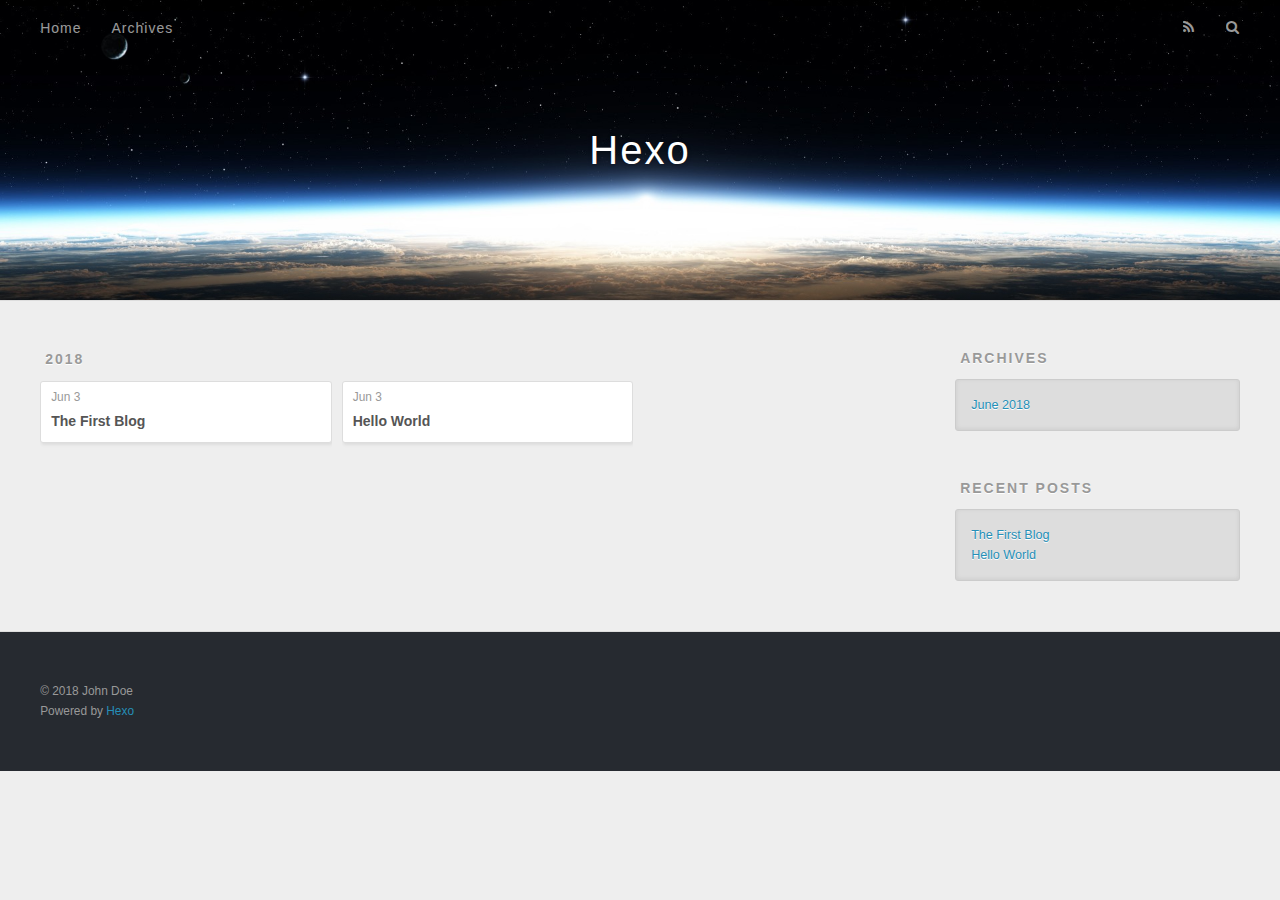
==== archives/index.html @ e1966ddc "Site updated: 2018-06-03 20:24:32" ====
<!DOCTYPE html>
<html>
<head>
  <meta charset="utf-8">
  

  
  <title>Archives | Hexo</title>
  <meta name="viewport" content="width=device-width, initial-scale=1, maximum-scale=1">
  <meta property="og:type" content="website">
<meta property="og:title" content="Hexo">
<meta property="og:url" content="http://yoursite.com/archives/index.html">
<meta property="og:site_name" content="Hexo">
<meta property="og:locale" content="default">
<meta name="twitter:card" content="summary">
<meta name="twitter:title" content="Hexo">
  
    <link rel="alternate" href="/atom.xml" title="Hexo" type="application/atom+xml">
  
  
    <link rel="icon" href="/favicon.png">
  
  
    <link href="//fonts.googleapis.com/css?family=Source+Code+Pro" rel="stylesheet" type="text/css">
  
  <link rel="stylesheet" href="/css/style.css">
</head>

<body>
  <div id="container">
    <div id="wrap">
      <header id="header">
  <div id="banner"></div>
  <div id="header-outer" class="outer">
    <div id="header-title" class="inner">
      <h1 id="logo-wrap">
        <a href="/" id="logo">Hexo</a>
      </h1>
      
    </div>
    <div id="header-inner" class="inner">
      <nav id="main-nav">
        <a id="main-nav-toggle" class="nav-icon"></a>
        
          <a class="main-nav-link" href="/">Home</a>
        
          <a class="main-nav-link" href="/archives">Archives</a>
        
      </nav>
      <nav id="sub-nav">
        
          <a id="nav-rss-link" class="nav-icon" href="/atom.xml" title="RSS Feed"></a>
        
        <a id="nav-search-btn" class="nav-icon" title="Search"></a>
      </nav>
      <div id="search-form-wrap">
        <form action="//google.com/search" method="get" accept-charset="UTF-8" class="search-form"><input type="search" name="q" class="search-form-input" placeholder="Search"><button type="submit" class="search-form-submit">&#xF002;</button><input type="hidden" name="sitesearch" value="http://yoursite.com"></form>
      </div>
    </div>
  </div>
</header>
      <div class="outer">
        <section id="main">
  
  
    
    
      
      
      <section class="archives-wrap">
        <div class="archive-year-wrap">
          <a href="/archives/2018" class="archive-year">2018</a>
        </div>
        <div class="archives">
    
    <article class="archive-article archive-type-post">
  <div class="archive-article-inner">
    <header class="archive-article-header">
      <a href="/2018/06/03/The-First-Blog/" class="archive-article-date">
  <time datetime="2018-06-03T12:20:21.000Z" itemprop="datePublished">Jun 3</time>
</a>
      
  
    <h1 itemprop="name">
      <a class="archive-article-title" href="/2018/06/03/The-First-Blog/">The First Blog</a>
    </h1>
  

    </header>
  </div>
</article>
  
    
    
    <article class="archive-article archive-type-post">
  <div class="archive-article-inner">
    <header class="archive-article-header">
      <a href="/2018/06/03/hello-world/" class="archive-article-date">
  <time datetime="2018-06-03T12:00:21.257Z" itemprop="datePublished">Jun 3</time>
</a>
      
  
    <h1 itemprop="name">
      <a class="archive-article-title" href="/2018/06/03/hello-world/">Hello World</a>
    </h1>
  

    </header>
  </div>
</article>
  
  
    </div></section>
  


</section>
        
          <aside id="sidebar">
  
    

  
    

  
    
  
    
  <div class="widget-wrap">
    <h3 class="widget-title">Archives</h3>
    <div class="widget">
      <ul class="archive-list"><li class="archive-list-item"><a class="archive-list-link" href="/archives/2018/06/">June 2018</a></li></ul>
    </div>
  </div>


  
    
  <div class="widget-wrap">
    <h3 class="widget-title">Recent Posts</h3>
    <div class="widget">
      <ul>
        
          <li>
            <a href="/2018/06/03/The-First-Blog/">The First Blog</a>
          </li>
        
          <li>
            <a href="/2018/06/03/hello-world/">Hello World</a>
          </li>
        
      </ul>
    </div>
  </div>

  
</aside>
        
      </div>
      <footer id="footer">
  
  <div class="outer">
    <div id="footer-info" class="inner">
      &copy; 2018 John Doe<br>
      Powered by <a href="http://hexo.io/" target="_blank">Hexo</a>
    </div>
  </div>
</footer>
    </div>
    <nav id="mobile-nav">
  
    <a href="/" class="mobile-nav-link">Home</a>
  
    <a href="/archives" class="mobile-nav-link">Archives</a>
  
</nav>
    

<script src="//ajax.googleapis.com/ajax/libs/jquery/2.0.3/jquery.min.js"></script>


  <link rel="stylesheet" href="/fancybox/jquery.fancybox.css">
  <script src="/fancybox/jquery.fancybox.pack.js"></script>


<script src="/js/script.js"></script>



  </div>
</body>
</html>
---- css/style.css ----
body {
  width: 100%;
}
body:before,
body:after {
  content: "";
  display: table;
}
body:after {
  clear: both;
}
html,
body,
div,
span,
applet,
object,
iframe,
h1,
h2,
h3,
h4,
h5,
h6,
p,
blockquote,
pre,
a,
abbr,
acronym,
address,
big,
cite,
code,
del,
dfn,
em,
img,
ins,
kbd,
q,
s,
samp,
small,
strike,
strong,
sub,
sup,
tt,
var,
dl,
dt,
dd,
ol,
ul,
li,
fieldset,
form,
label,
legend,
table,
caption,
tbody,
tfoot,
thead,
tr,
th,
td {
  margin: 0;
  padding: 0;
  border: 0;
  outline: 0;
  font-weight: inherit;
  font-style: inherit;
  font-family: inherit;
  font-size: 100%;
  vertical-align: baseline;
}
body {
  line-height: 1;
  color: #000;
  background: #fff;
}
ol,
ul {
  list-style: none;
}
table {
  border-collapse: separate;
  border-spacing: 0;
  vertical-align: middle;
}
caption,
th,
td {
  text-align: left;
  font-weight: normal;
  vertical-align: middle;
}
a img {
  border: none;
}
input,
button {
  margin: 0;
  padding: 0;
}
input::-moz-focus-inner,
button::-moz-focus-inner {
  border: 0;
  padding: 0;
}
@font-face {
  font-family: FontAwesome;
  font-style: normal;
  font-weight: normal;
  src: url("fonts/fontawesome-webfont.eot?v=#4.0.3");
  src: url("fonts/fontawesome-webfont.eot?#iefix&v=#4.0.3") format("embedded-opentype"), url("fonts/fontawesome-webfont.woff?v=#4.0.3") format("woff"), url("fonts/fontawesome-webfont.ttf?v=#4.0.3") format("truetype"), url("fonts/fontawesome-webfont.svg#fontawesomeregular?v=#4.0.3") format("svg");
}
html,
body,
#container {
  height: 100%;
}
body {
  background: #eee;
  font: 14px -apple-system, BlinkMacSystemFont, "Segoe UI", "Roboto", "Oxygen", "Ubuntu", "Cantarell", "Fira Sans", "Droid Sans", "Helvetica Neue", sans-serif;
  -webkit-text-size-adjust: 100%;
}
.outer {
  max-width: 1220px;
  margin: 0 auto;
  padding: 0 20px;
}
.outer:before,
.outer:after {
  content: "";
  display: table;
}
.outer:after {
  clear: both;
}
.inner {
  display: inline;
  float: left;
  width: 98.33333333333333%;
  margin: 0 0.833333333333333%;
}
.left,
.alignleft {
  float: left;
}
.right,
.alignright {
  float: right;
}
.clear {
  clear: both;
}
#container {
  position: relative;
}
.mobile-nav-on {
  overflow: hidden;
}
#wrap {
  height: 100%;
  width: 100%;
  position: absolute;
  top: 0;
  left: 0;
  -webkit-transition: 0.2s ease-out;
  -moz-transition: 0.2s ease-out;
  -ms-transition: 0.2s ease-out;
  transition: 0.2s ease-out;
  z-index: 1;
  background: #eee;
}
.mobile-nav-on #wrap {
  left: 280px;
}
@media screen and (min-width: 768px) {
  #main {
    display: inline;
    float: left;
    width: 73.33333333333333%;
    margin: 0 0.833333333333333%;
  }
}
.article-date,
.article-category-link,
.archive-year,
.widget-title {
  text-decoration: none;
  text-transform: uppercase;
  letter-spacing: 2px;
  color: #999;
  margin-bottom: 1em;
  margin-left: 5px;
  line-height: 1em;
  text-shadow: 0 1px #fff;
  font-weight: bold;
}
.article-inner,
.archive-article-inner {
  background: #fff;
  -webkit-box-shadow: 1px 2px 3px #ddd;
  box-shadow: 1px 2px 3px #ddd;
  border: 1px solid #ddd;
  border-radius: 3px;
}
.article-entry h1,
.widget h1 {
  font-size: 2em;
}
.article-entry h2,
.widget h2 {
  font-size: 1.5em;
}
.article-entry h3,
.widget h3 {
  font-size: 1.3em;
}
.article-entry h4,
.widget h4 {
  font-size: 1.2em;
}
.article-entry h5,
.widget h5 {
  font-size: 1em;
}
.article-entry h6,
.widget h6 {
  font-size: 1em;
  color: #999;
}
.article-entry hr,
.widget hr {
  border: 1px dashed #ddd;
}
.article-entry strong,
.widget strong {
  font-weight: bold;
}
.article-entry em,
.widget em,
.article-entry cite,
.widget cite {
  font-style: italic;
}
.article-entry sup,
.widget sup,
.article-entry sub,
.widget sub {
  font-size: 0.75em;
  line-height: 0;
  position: relative;
  vertical-align: baseline;
}
.article-entry sup,
.widget sup {
  top: -0.5em;
}
.article-entry sub,
.widget sub {
  bottom: -0.2em;
}
.article-entry small,
.widget small {
  font-size: 0.85em;
}
.article-entry acronym,
.widget acronym,
.article-entry abbr,
.widget abbr {
  border-bottom: 1px dotted;
}
.article-entry ul,
.widget ul,
.article-entry ol,
.widget ol,
.article-entry dl,
.widget dl {
  margin: 0 20px;
  line-height: 1.6em;
}
.article-entry ul ul,
.widget ul ul,
.article-entry ol ul,
.widget ol ul,
.article-entry ul ol,
.widget ul ol,
.article-entry ol ol,
.widget ol ol {
  margin-top: 0;
  margin-bottom: 0;
}
.article-entry ul,
.widget ul {
  list-style: disc;
}
.article-entry ol,
.widget ol {
  list-style: decimal;
}
.article-entry dt,
.widget dt {
  font-weight: bold;
}
#header {
  height: 300px;
  position: relative;
  border-bottom: 1px solid #ddd;
}
#header:before,
#header:after {
  content: "";
  position: absolute;
  left: 0;
  right: 0;
  height: 40px;
}
#header:before {
  top: 0;
  background: -webkit-linear-gradient(rgba(0,0,0,0.2), transparent);
  background: -moz-linear-gradient(rgba(0,0,0,0.2), transparent);
  background: -ms-linear-gradient(rgba(0,0,0,0.2), transparent);
  background: linear-gradient(rgba(0,0,0,0.2), transparent);
}
#header:after {
  bottom: 0;
  background: -webkit-linear-gradient(transparent, rgba(0,0,0,0.2));
  background: -moz-linear-gradient(transparent, rgba(0,0,0,0.2));
  background: -ms-linear-gradient(transparent, rgba(0,0,0,0.2));
  background: linear-gradient(transparent, rgba(0,0,0,0.2));
}
#header-outer {
  height: 100%;
  position: relative;
}
#header-inner {
  position: relative;
  overflow: hidden;
}
#banner {
  position: absolute;
  top: 0;
  left: 0;
  width: 100%;
  height: 100%;
  background: url("images/banner.jpg") center #000;
  -webkit-background-size: cover;
  -moz-background-size: cover;
  background-size: cover;
  z-index: -1;
}
#header-title {
  text-align: center;
  height: 40px;
  position: absolute;
  top: 50%;
  left: 0;
  margin-top: -20px;
}
#logo,
#subtitle {
  text-decoration: none;
  color: #fff;
  font-weight: 300;
  text-shadow: 0 1px 4px rgba(0,0,0,0.3);
}
#logo {
  font-size: 40px;
  line-height: 40px;
  letter-spacing: 2px;
}
#subtitle {
  font-size: 16px;
  line-height: 16px;
  letter-spacing: 1px;
}
#subtitle-wrap {
  margin-top: 16px;
}
#main-nav {
  float: left;
  margin-left: -15px;
}
.nav-icon,
.main-nav-link {
  float: left;
  color: #fff;
  opacity: 0.6;
  text-decoration: none;
  text-shadow: 0 1px rgba(0,0,0,0.2);
  -webkit-transition: opacity 0.2s;
  -moz-transition: opacity 0.2s;
  -ms-transition: opacity 0.2s;
  transition: opacity 0.2s;
  display: block;
  padding: 20px 15px;
}
.nav-icon:hover,
.main-nav-link:hover {
  opacity: 1;
}
.nav-icon {
  font-family: FontAwesome;
  text-align: center;
  font-size: 14px;
  width: 14px;
  height: 14px;
  padding: 20px 15px;
  position: relative;
  cursor: pointer;
}
.main-nav-link {
  font-weight: 300;
  letter-spacing: 1px;
}
@media screen and (max-width: 479px) {
  .main-nav-link {
    display: none;
  }
}
#main-nav-toggle {
  display: none;
}
#main-nav-toggle:before {
  content: "\f0c9";
}
@media screen and (max-width: 479px) {
  #main-nav-toggle {
    display: block;
  }
}
#sub-nav {
  float: right;
  margin-right: -15px;
}
#nav-rss-link:before {
  content: "\f09e";
}
#nav-search-btn:before {
  content: "\f002";
}
#search-form-wrap {
  position: absolute;
  top: 15px;
  width: 150px;
  height: 30px;
  right: -150px;
  opacity: 0;
  -webkit-transition: 0.2s ease-out;
  -moz-transition: 0.2s ease-out;
  -ms-transition: 0.2s ease-out;
  transition: 0.2s ease-out;
}
#search-form-wrap.on {
  opacity: 1;
  right: 0;
}
@media screen and (max-width: 479px) {
  #search-form-wrap {
    width: 100%;
    right: -100%;
  }
}
.search-form {
  position: absolute;
  top: 0;
  left: 0;
  right: 0;
  background: #fff;
  padding: 5px 15px;
  border-radius: 15px;
  -webkit-box-shadow: 0 0 10px rgba(0,0,0,0.3);
  box-shadow: 0 0 10px rgba(0,0,0,0.3);
}
.search-form-input {
  border: none;
  background: none;
  color: #555;
  width: 100%;
  font: 13px -apple-system, BlinkMacSystemFont, "Segoe UI", "Roboto", "Oxygen", "Ubuntu", "Cantarell", "Fira Sans", "Droid Sans", "Helvetica Neue", sans-serif;
  outline: none;
}
.search-form-input::-webkit-search-results-decoration,
.search-form-input::-webkit-search-cancel-button {
  -webkit-appearance: none;
}
.search-form-submit {
  position: absolute;
  top: 50%;
  right: 10px;
  margin-top: -7px;
  font: 13px FontAwesome;
  border: none;
  background: none;
  color: #bbb;
  cursor: pointer;
}
.search-form-submit:hover,
.search-form-submit:focus {
  color: #777;
}
.article {
  margin: 50px 0;
}
.article-inner {
  overflow: hidden;
}
.article-meta:before,
.article-meta:after {
  content: "";
  display: table;
}
.article-meta:after {
  clear: both;
}
.article-date {
  float: left;
}
.article-category {
  float: left;
  line-height: 1em;
  color: #ccc;
  text-shadow: 0 1px #fff;
  margin-left: 8px;
}
.article-category:before {
  content: "\2022";
}
.article-category-link {
  margin: 0 12px 1em;
}
.article-header {
  padding: 20px 20px 0;
}
.article-title {
  text-decoration: none;
  font-size: 2em;
  font-weight: bold;
  color: #555;
  line-height: 1.1em;
  -webkit-transition: color 0.2s;
  -moz-transition: color 0.2s;
  -ms-transition: color 0.2s;
  transition: color 0.2s;
}
a.article-title:hover {
  color: #258fb8;
}
.article-entry {
  color: #555;
  padding: 0 20px;
}
.article-entry:before,
.article-entry:after {
  content: "";
  display: table;
}
.article-entry:after {
  clear: both;
}
.article-entry p,
.article-entry table {
  line-height: 1.6em;
  margin: 1.6em 0;
}
.article-entry h1,
.article-entry h2,
.article-entry h3,
.article-entry h4,
.article-entry h5,
.article-entry h6 {
  font-weight: bold;
}
.article-entry h1,
.article-entry h2,
.article-entry h3,
.article-entry h4,
.article-entry h5,
.article-entry h6 {
  line-height: 1.1em;
  margin: 1.1em 0;
}
.article-entry a {
  color: #258fb8;
  text-decoration: none;
}
.article-entry a:hover {
  text-decoration: underline;
}
.article-entry ul,
.article-entry ol,
.article-entry dl {
  margin-top: 1.6em;
  margin-bottom: 1.6em;
}
.article-entry img,
.article-entry video {
  max-width: 100%;
  height: auto;
  display: block;
  margin: auto;
}
.article-entry iframe {
  border: none;
}
.article-entry table {
  width: 100%;
  border-collapse: collapse;
  border-spacing: 0;
}
.article-entry th {
  font-weight: bold;
  border-bottom: 3px solid #ddd;
  padding-bottom: 0.5em;
}
.article-entry td {
  border-bottom: 1px solid #ddd;
  padding: 10px 0;
}
.article-entry blockquote {
  font-family: Georgia, "Times New Roman", serif;
  font-size: 1.4em;
  margin: 1.6em 20px;
  text-align: center;
}
.article-entry blockquote footer {
  font-size: 14px;
  margin: 1.6em 0;
  font-family: -apple-system, BlinkMacSystemFont, "Segoe UI", "Roboto", "Oxygen", "Ubuntu", "Cantarell", "Fira Sans", "Droid Sans", "Helvetica Neue", sans-serif;
}
.article-entry blockquote footer cite:before {
  content: "—";
  padding: 0 0.5em;
}
.article-entry .pullquote {
  text-align: left;
  width: 45%;
  margin: 0;
}
.article-entry .pullquote.left {
  margin-left: 0.5em;
  margin-right: 1em;
}
.article-entry .pullquote.right {
  margin-right: 0.5em;
  margin-left: 1em;
}
.article-entry .caption {
  color: #999;
  display: block;
  font-size: 0.9em;
  margin-top: 0.5em;
  position: relative;
  text-align: center;
}
.article-entry .video-container {
  position: relative;
  padding-top: 56.25%;
  height: 0;
  overflow: hidden;
}
.article-entry .video-container iframe,
.article-entry .video-container object,
.article-entry .video-container embed {
  position: absolute;
  top: 0;
  left: 0;
  width: 100%;
  height: 100%;
  margin-top: 0;
}
.article-more-link a {
  display: inline-block;
  line-height: 1em;
  padding: 6px 15px;
  border-radius: 15px;
  background: #eee;
  color: #999;
  text-shadow: 0 1px #fff;
  text-decoration: none;
}
.article-more-link a:hover {
  background: #258fb8;
  color: #fff;
  text-decoration: none;
  text-shadow: 0 1px #1e7293;
}
.article-footer {
  font-size: 0.85em;
  line-height: 1.6em;
  border-top: 1px solid #ddd;
  padding-top: 1.6em;
  margin: 0 20px 20px;
}
.article-footer:before,
.article-footer:after {
  content: "";
  display: table;
}
.article-footer:after {
  clear: both;
}
.article-footer a {
  color: #999;
  text-decoration: none;
}
.article-footer a:hover {
  color: #555;
}
.article-tag-list-item {
  float: left;
  margin-right: 10px;
}
.article-tag-list-link:before {
  content: "#";
}
.article-comment-link {
  float: right;
}
.article-comment-link:before {
  content: "\f075";
  font-family: FontAwesome;
  padding-right: 8px;
}
.article-share-link {
  cursor: pointer;
  float: right;
  margin-left: 20px;
}
.article-share-link:before {
  content: "\f064";
  font-family: FontAwesome;
  padding-right: 6px;
}
#article-nav {
  position: relative;
}
#article-nav:before,
#article-nav:after {
  content: "";
  display: table;
}
#article-nav:after {
  clear: both;
}
@media screen and (min-width: 768px) {
  #article-nav {
    margin: 50px 0;
  }
  #article-nav:before {
    width: 8px;
    height: 8px;
    position: absolute;
    top: 50%;
    left: 50%;
    margin-top: -4px;
    margin-left: -4px;
    content: "";
    border-radius: 50%;
    background: #ddd;
    -webkit-box-shadow: 0 1px 2px #fff;
    box-shadow: 0 1px 2px #fff;
  }
}
.article-nav-link-wrap {
  text-decoration: none;
  text-shadow: 0 1px #fff;
  color: #999;
  -webkit-box-sizing: border-box;
  -moz-box-sizing: border-box;
  box-sizing: border-box;
  margin-top: 50px;
  text-align: center;
  display: block;
}
.article-nav-link-wrap:hover {
  color: #555;
}
@media screen and (min-width: 768px) {
  .article-nav-link-wrap {
    width: 50%;
    margin-top: 0;
  }
}
@media screen and (min-width: 768px) {
  #article-nav-newer {
    float: left;
    text-align: right;
    padding-right: 20px;
  }
}
@media screen and (min-width: 768px) {
  #article-nav-older {
    float: right;
    text-align: left;
    padding-left: 20px;
  }
}
.article-nav-caption {
  text-transform: uppercase;
  letter-spacing: 2px;
  color: #ddd;
  line-height: 1em;
  font-weight: bold;
}
#article-nav-newer .article-nav-caption {
  margin-right: -2px;
}
.article-nav-title {
  font-size: 0.85em;
  line-height: 1.6em;
  margin-top: 0.5em;
}
.article-share-box {
  position: absolute;
  display: none;
  background: #fff;
  -webkit-box-shadow: 1px 2px 10px rgba(0,0,0,0.2);
  box-shadow: 1px 2px 10px rgba(0,0,0,0.2);
  border-radius: 3px;
  margin-left: -145px;
  overflow: hidden;
  z-index: 1;
}
.article-share-box.on {
  display: block;
}
.article-share-input {
  width: 100%;
  background: none;
  -webkit-box-sizing: border-box;
  -moz-box-sizing: border-box;
  box-sizing: border-box;
  font: 14px -apple-system, BlinkMacSystemFont, "Segoe UI", "Roboto", "Oxygen", "Ubuntu", "Cantarell", "Fira Sans", "Droid Sans", "Helvetica Neue", sans-serif;
  padding: 0 15px;
  color: #555;
  outline: none;
  border: 1px solid #ddd;
  border-radius: 3px 3px 0 0;
  height: 36px;
  line-height: 36px;
}
.article-share-links {
  background: #eee;
}
.article-share-links:before,
.article-share-links:after {
  content: "";
  display: table;
}
.article-share-links:after {
  clear: both;
}
.article-share-twitter,
.article-share-facebook,
.article-share-pinterest,
.article-share-google {
  width: 50px;
  height: 36px;
  display: block;
  float: left;
  position: relative;
  color: #999;
  text-shadow: 0 1px #fff;
}
.article-share-twitter:before,
.article-share-facebook:before,
.article-share-pinterest:before,
.article-share-google:before {
  font-size: 20px;
  font-family: FontAwesome;
  width: 20px;
  height: 20px;
  position: absolute;
  top: 50%;
  left: 50%;
  margin-top: -10px;
  margin-left: -10px;
  text-align: center;
}
.article-share-twitter:hover,
.article-share-facebook:hover,
.article-share-pinterest:hover,
.article-share-google:hover {
  color: #fff;
}
.article-share-twitter:before {
  content: "\f099";
}
.article-share-twitter:hover {
  background: #00aced;
  text-shadow: 0 1px #008abe;
}
.article-share-facebook:before {
  content: "\f09a";
}
.article-share-facebook:hover {
  background: #3b5998;
  text-shadow: 0 1px #2f477a;
}
.article-share-pinterest:before {
  content: "\f0d2";
}
.article-share-pinterest:hover {
  background: #cb2027;
  text-shadow: 0 1px #a21a1f;
}
.article-share-google:before {
  content: "\f0d5";
}
.article-share-google:hover {
  background: #dd4b39;
  text-shadow: 0 1px #be3221;
}
.article-gallery {
  background: #000;
  position: relative;
}
.article-gallery-photos {
  position: relative;
  overflow: hidden;
}
.article-gallery-img {
  display: none;
  max-width: 100%;
}
.article-gallery-img:first-child {
  display: block;
}
.article-gallery-img.loaded {
  position: absolute;
  display: block;
}
.article-gallery-img img {
  display: block;
  max-width: 100%;
  margin: 0 auto;
}
#comments {
  background: #fff;
  -webkit-box-shadow: 1px 2px 3px #ddd;
  box-shadow: 1px 2px 3px #ddd;
  padding: 20px;
  border: 1px solid #ddd;
  border-radius: 3px;
  margin: 50px 0;
}
#comments a {
  color: #258fb8;
}
.archives-wrap {
  margin: 50px 0;
}
.archives:before,
.archives:after {
  content: "";
  display: table;
}
.archives:after {
  clear: both;
}
.archive-year-wrap {
  margin-bottom: 1em;
}
.archives {
  -webkit-column-gap: 10px;
  -moz-column-gap: 10px;
  column-gap: 10px;
}
@media screen and (min-width: 480px) and (max-width: 767px) {
  .archives {
    -webkit-column-count: 2;
    -moz-column-count: 2;
    column-count: 2;
  }
}
@media screen and (min-width: 768px) {
  .archives {
    -webkit-column-count: 3;
    -moz-column-count: 3;
    column-count: 3;
  }
}
.archive-article {
  -webkit-column-break-inside: avoid;
  page-break-inside: avoid;
  overflow: hidden;
  break-inside: avoid-column;
}
.archive-article-inner {
  padding: 10px;
  margin-bottom: 15px;
}
.archive-article-title {
  text-decoration: none;
  font-weight: bold;
  color: #555;
  -webkit-transition: color 0.2s;
  -moz-transition: color 0.2s;
  -ms-transition: color 0.2s;
  transition: color 0.2s;
  line-height: 1.6em;
}
.archive-article-title:hover {
  color: #258fb8;
}
.archive-article-footer {
  margin-top: 1em;
}
.archive-article-date {
  color: #999;
  text-decoration: none;
  font-size: 0.85em;
  line-height: 1em;
  margin-bottom: 0.5em;
  display: block;
}
#page-nav {
  margin: 50px auto;
  background: #fff;
  -webkit-box-shadow: 1px 2px 3px #ddd;
  box-shadow: 1px 2px 3px #ddd;
  border: 1px solid #ddd;
  border-radius: 3px;
  text-align: center;
  color: #999;
  overflow: hidden;
}
#page-nav:before,
#page-nav:after {
  content: "";
  display: table;
}
#page-nav:after {
  clear: both;
}
#page-nav a,
#page-nav span {
  padding: 10px 20px;
  line-height: 1;
  height: 2ex;
}
#page-nav a {
  color: #999;
  text-decoration: none;
}
#page-nav a:hover {
  background: #999;
  color: #fff;
}
#page-nav .prev {
  float: left;
}
#page-nav .next {
  float: right;
}
#page-nav .page-number {
  display: inline-block;
}
@media screen and (max-width: 479px) {
  #page-nav .page-number {
    display: none;
  }
}
#page-nav .current {
  color: #555;
  font-weight: bold;
}
#page-nav .space {
  color: #ddd;
}
#footer {
  background: #262a30;
  padding: 50px 0;
  border-top: 1px solid #ddd;
  color: #999;
}
#footer a {
  color: #258fb8;
  text-decoration: none;
}
#footer a:hover {
  text-decoration: underline;
}
#footer-info {
  line-height: 1.6em;
  font-size: 0.85em;
}
.article-entry pre,
.article-entry .highlight {
  background: #2d2d2d;
  margin: 0 -20px;
  padding: 15px 20px;
  border-style: solid;
  border-color: #ddd;
  border-width: 1px 0;
  overflow: auto;
  color: #ccc;
  line-height: 22.400000000000002px;
}
.article-entry .highlight .gutter pre,
.article-entry .gist .gist-file .gist-data .line-numbers {
  color: #666;
  font-size: 0.85em;
}
.article-entry pre,
.article-entry code {
  font-family: "Source Code Pro", Consolas, Monaco, Menlo, Consolas, monospace;
}
.article-entry code {
  background: #eee;
  text-shadow: 0 1px #fff;
  padding: 0 0.3em;
}
.article-entry pre code {
  background: none;
  text-shadow: none;
  padding: 0;
}
.article-entry .highlight pre {
  border: none;
  margin: 0;
  padding: 0;
}
.article-entry .highlight table {
  margin: 0;
  width: auto;
}
.article-entry .highlight td {
  border: none;
  padding: 0;
}
.article-entry .highlight figcaption {
  font-size: 0.85em;
  color: #999;
  line-height: 1em;
  margin-bottom: 1em;
}
.article-entry .highlight figcaption:before,
.article-entry .highlight figcaption:after {
  content: "";
  display: table;
}
.article-entry .highlight figcaption:after {
  clear: both;
}
.article-entry .highlight figcaption a {
  float: right;
}
.article-entry .highlight .gutter pre {
  text-align: right;
  padding-right: 20px;
}
.article-entry .highlight .line {
  height: 22.400000000000002px;
}
.article-entry .highlight .line.marked {
  background: #515151;
}
.article-entry .gist {
  margin: 0 -20px;
  border-style: solid;
  border-color: #ddd;
  border-width: 1px 0;
  background: #2d2d2d;
  padding: 15px 20px 15px 0;
}
.article-entry .gist .gist-file {
  border: none;
  font-family: "Source Code Pro", Consolas, Monaco, Menlo, Consolas, monospace;
  margin: 0;
}
.article-entry .gist .gist-file .gist-data {
  background: none;
  border: none;
}
.article-entry .gist .gist-file .gist-data .line-numbers {
  background: none;
  border: none;
  padding: 0 20px 0 0;
}
.article-entry .gist .gist-file .gist-data .line-data {
  padding: 0 !important;
}
.article-entry .gist .gist-file .highlight {
  margin: 0;
  padding: 0;
  border: none;
}
.article-entry .gist .gist-file .gist-meta {
  background: #2d2d2d;
  color: #999;
  font: 0.85em -apple-system, BlinkMacSystemFont, "Segoe UI", "Roboto", "Oxygen", "Ubuntu", "Cantarell", "Fira Sans", "Droid Sans", "Helvetica Neue", sans-serif;
  text-shadow: 0 0;
  padding: 0;
  margin-top: 1em;
  margin-left: 20px;
}
.article-entry .gist .gist-file .gist-meta a {
  color: #258fb8;
  font-weight: normal;
}
.article-entry .gist .gist-file .gist-meta a:hover {
  text-decoration: underline;
}
pre .comment,
pre .title {
  color: #999;
}
pre .variable,
pre .attribute,
pre .tag,
pre .regexp,
pre .ruby .constant,
pre .xml .tag .title,
pre .xml .pi,
pre .xml .doctype,
pre .html .doctype,
pre .css .id,
pre .css .class,
pre .css .pseudo {
  color: #f2777a;
}
pre .number,
pre .preprocessor,
pre .built_in,
pre .literal,
pre .params,
pre .constant {
  color: #f99157;
}
pre .class,
pre .ruby .class .title,
pre .css .rules .attribute {
  color: #9c9;
}
pre .string,
pre .value,
pre .inheritance,
pre .header,
pre .ruby .symbol,
pre .xml .cdata {
  color: #9c9;
}
pre .css .hexcolor {
  color: #6cc;
}
pre .function,
pre .python .decorator,
pre .python .title,
pre .ruby .function .title,
pre .ruby .title .keyword,
pre .perl .sub,
pre .javascript .title,
pre .coffeescript .title {
  color: #69c;
}
pre .keyword,
pre .javascript .function {
  color: #c9c;
}
@media screen and (max-width: 479px) {
  #mobile-nav {
    position: absolute;
    top: 0;
    left: 0;
    width: 280px;
    height: 100%;
    background: #191919;
    border-right: 1px solid #fff;
  }
}
@media screen and (max-width: 479px) {
  .mobile-nav-link {
    display: block;
    color: #999;
    text-decoration: none;
    padding: 15px 20px;
    font-weight: bold;
  }
  .mobile-nav-link:hover {
    color: #fff;
  }
}
@media screen and (min-width: 768px) {
  #sidebar {
    display: inline;
    float: left;
    width: 23.333333333333332%;
    margin: 0 0.833333333333333%;
  }
}
.widget-wrap {
  margin: 50px 0;
}
.widget {
  color: #777;
  text-shadow: 0 1px #fff;
  background: #ddd;
  -webkit-box-shadow: 0 -1px 4px #ccc inset;
  box-shadow: 0 -1px 4px #ccc inset;
  border: 1px solid #ccc;
  padding: 15px;
  border-radius: 3px;
}
.widget a {
  color: #258fb8;
  text-decoration: none;
}
.widget a:hover {
  text-decoration: underline;
}
.widget ul ul,
.widget ol ul,
.widget dl ul,
.widget ul ol,
.widget ol ol,
.widget dl ol,
.widget ul dl,
.widget ol dl,
.widget dl dl {
  margin-left: 15px;
  list-style: disc;
}
.widget {
  line-height: 1.6em;
  word-wrap: break-word;
  font-size: 0.9em;
}
.widget ul,
.widget ol {
  list-style: none;
  margin: 0;
}
.widget ul ul,
.widget ol ul,
.widget ul ol,
.widget ol ol {
  margin: 0 20px;
}
.widget ul ul,
.widget ol ul {
  list-style: disc;
}
.widget ul ol,
.widget ol ol {
  list-style: decimal;
}
.category-list-count,
.tag-list-count,
.archive-list-count {
  padding-left: 5px;
  color: #999;
  font-size: 0.85em;
}
.category-list-count:before,
.tag-list-count:before,
.archive-list-count:before {
  content: "(";
}
.category-list-count:after,
.tag-list-count:after,
.archive-list-count:after {
  content: ")";
}
.tagcloud a {
  margin-right: 5px;
  display: inline-block;
}
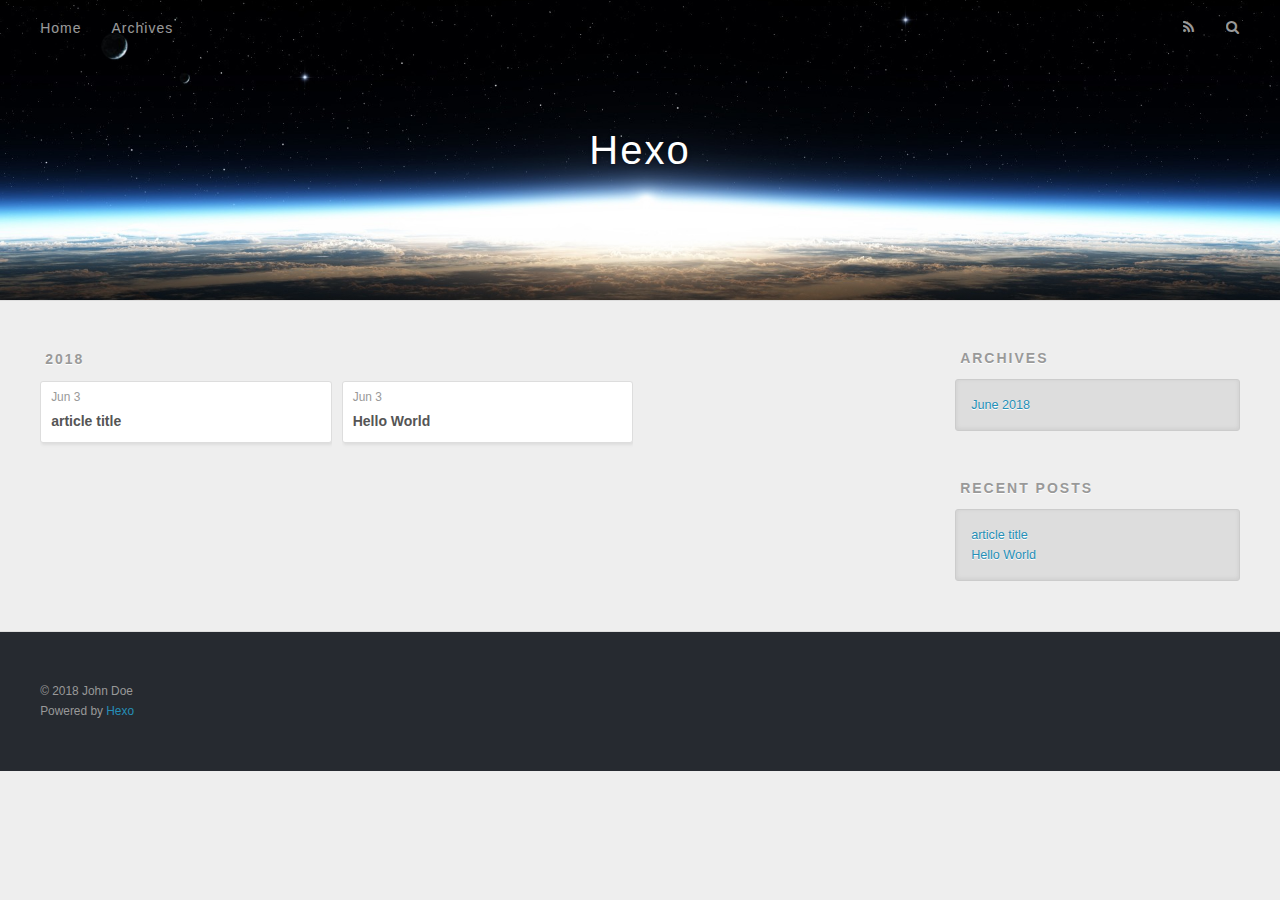
==== commit 324b43a3: "Site updated: 2018-06-03 20:43:21" ====
--- a/archives/index.html
+++ b/archives/index.html
@@ -76,13 +76,13 @@
     <article class="archive-article archive-type-post">
   <div class="archive-article-inner">
     <header class="archive-article-header">
-      <a href="/2018/06/03/The-First-Blog/" class="archive-article-date">
-  <time datetime="2018-06-03T12:20:21.000Z" itemprop="datePublished">Jun 3</time>
+      <a href="/2018/06/03/article-title/" class="archive-article-date">
+  <time datetime="2018-06-03T12:42:07.000Z" itemprop="datePublished">Jun 3</time>
 </a>
       
   
     <h1 itemprop="name">
-      <a class="archive-article-title" href="/2018/06/03/The-First-Blog/">The First Blog</a>
+      <a class="archive-article-title" href="/2018/06/03/article-title/">article title</a>
     </h1>
   
 
@@ -143,7 +143,7 @@
       <ul>
         
           <li>
-            <a href="/2018/06/03/The-First-Blog/">The First Blog</a>
+            <a href="/2018/06/03/article-title/">article title</a>
           </li>
         
           <li>
